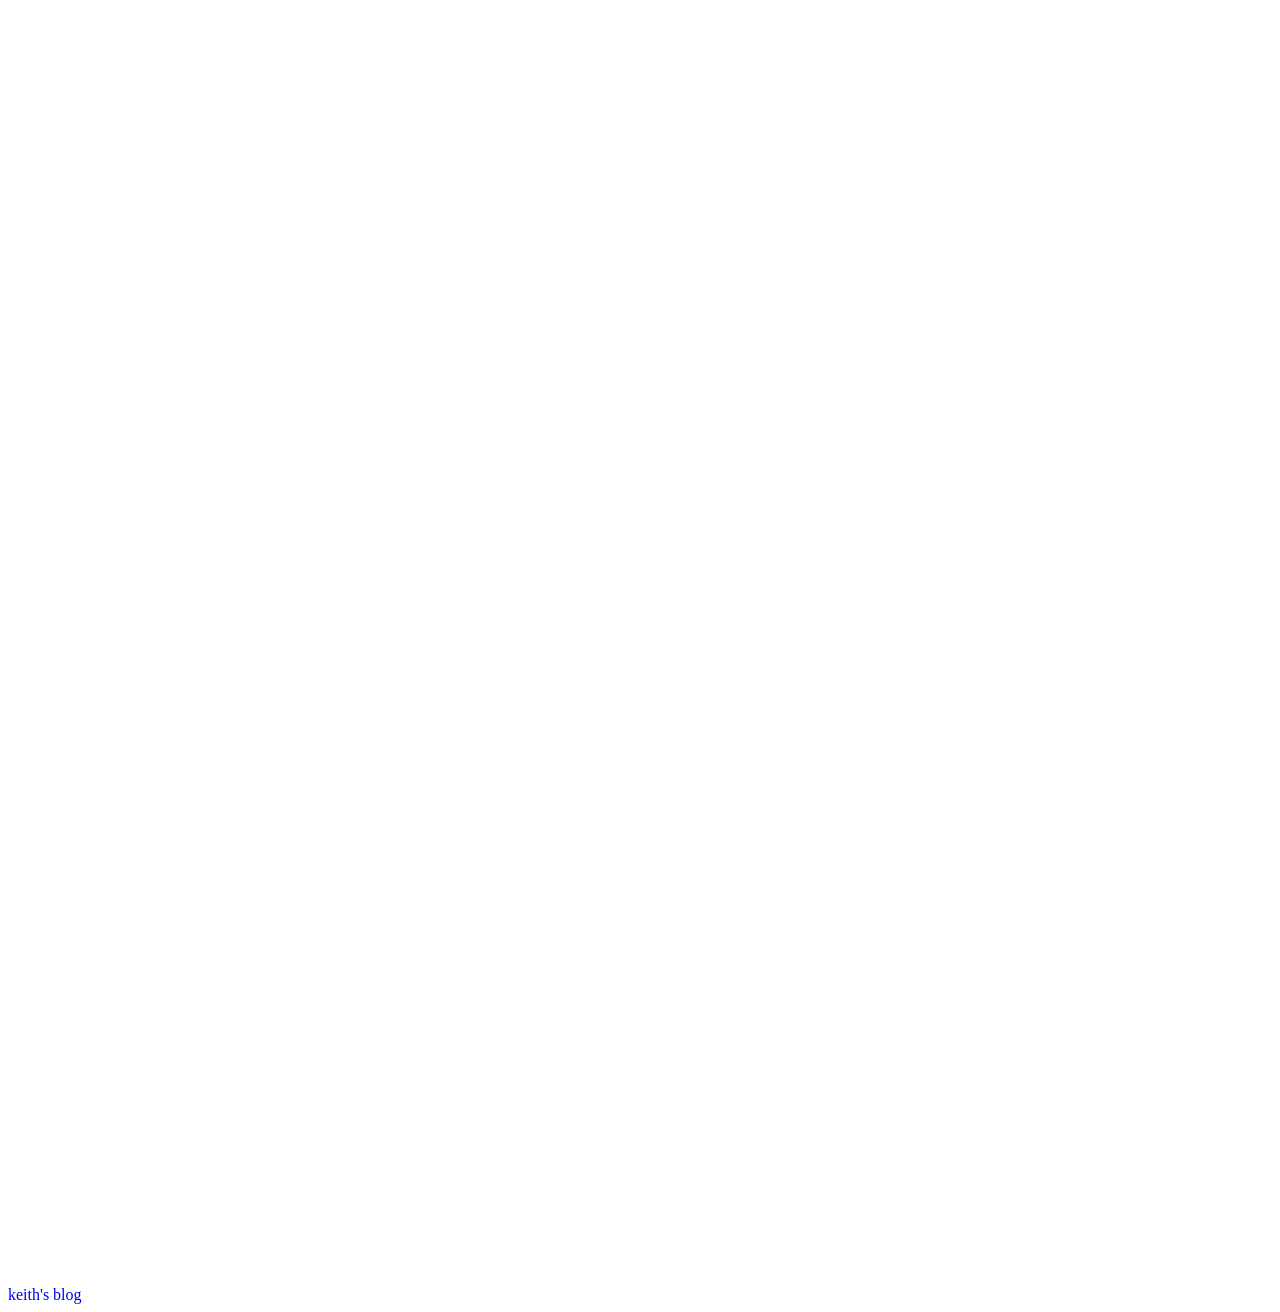
==== index.html @ 665fcb76 "deploy: 7467a9b191d3fef3c4c8ea8bb7dedc70fc326754" ====
<!doctype html><html lang=en><head><meta name=generator content="Hugo 0.96.0"><title>Keith's Blog</title><meta charset=utf-8><meta name=viewport content="width=device-width,initial-scale=1"><meta name=description content><meta name=keywords content><meta name=robots content="noodp"><link rel=canonical href=http://blog.keith.collister.xyz/><link rel=stylesheet href=http://blog.keith.collister.xyz/assets/style.css><link rel=stylesheet href=http://blog.keith.collister.xyz/style.css><link rel=apple-touch-icon-precomposed sizes=144x144 href=http://blog.keith.collister.xyz/img/apple-touch-icon-144-precomposed.png><link rel="shortcut icon" href=http://blog.keith.collister.xyz/img/favicon.png><link href=http://blog.keith.collister.xyz/assets/fonts/Inter-Italic.woff2 rel=preload type=font/woff2 as=font crossorigin><link href=http://blog.keith.collister.xyz/assets/fonts/Inter-Regular.woff2 rel=preload type=font/woff2 as=font crossorigin><link href=http://blog.keith.collister.xyz/assets/fonts/Inter-Medium.woff2 rel=preload type=font/woff2 as=font crossorigin><link href=http://blog.keith.collister.xyz/assets/fonts/Inter-MediumItalic.woff2 rel=preload type=font/woff2 as=font crossorigin><link href=http://blog.keith.collister.xyz/assets/fonts/Inter-Bold.woff2 rel=preload type=font/woff2 as=font crossorigin><link href=http://blog.keith.collister.xyz/assets/fonts/Inter-BoldItalic.woff2 rel=preload type=font/woff2 as=font crossorigin><meta name=twitter:card content="summary"><meta name=twitter:title content="Keith's Blog"><meta name=twitter:description content><meta property="og:title" content="Keith's Blog"><meta property="og:description" content><meta property="og:type" content="website"><meta property="og:url" content="http://blog.keith.collister.xyz/"><link rel=alternate type=application/rss+xml href=/index.xml title="Keith's Blog"></head><body class=dark-theme><div class=container><header class=header><span class=header__inner><a href=/ class=logo style=text-decoration:none><span class=logo__mark><svg xmlns="http://www.w3.org/2000/svg" class="greater-icon" viewBox="0 0 44 44"><path fill="none" d="M15 8l14.729 14.382L15 35.367"/></svg></span><span class=logo__text>keith's blog</span>
<span class=logo__cursor></span></a>
<span class=header__right><span class=theme-toggle><svg class="theme-toggler" width="24" height="24" viewBox="0 0 48 48" fill="none" xmlns="http://www.w3.org/2000/svg"><path d="M22 41c10.4934.0 19-8.5066 19-19C41 11.5066 32.4934 3 22 3 11.5066 3 3 11.5066 3 22s8.5066 19 19 19zM7 22C7 13.7157 13.7157 7 22 7V37C13.7157 37 7 30.2843 7 22z"/></svg></span></span></span></header><div class=content><div class=posts><div class=pagination><div class=pagination__buttons></div></div></div></div><script src=http://blog.keith.collister.xyz/assets/main.js></script>
<script src=http://blog.keith.collister.xyz/assets/prism.js></script></div></body></html>
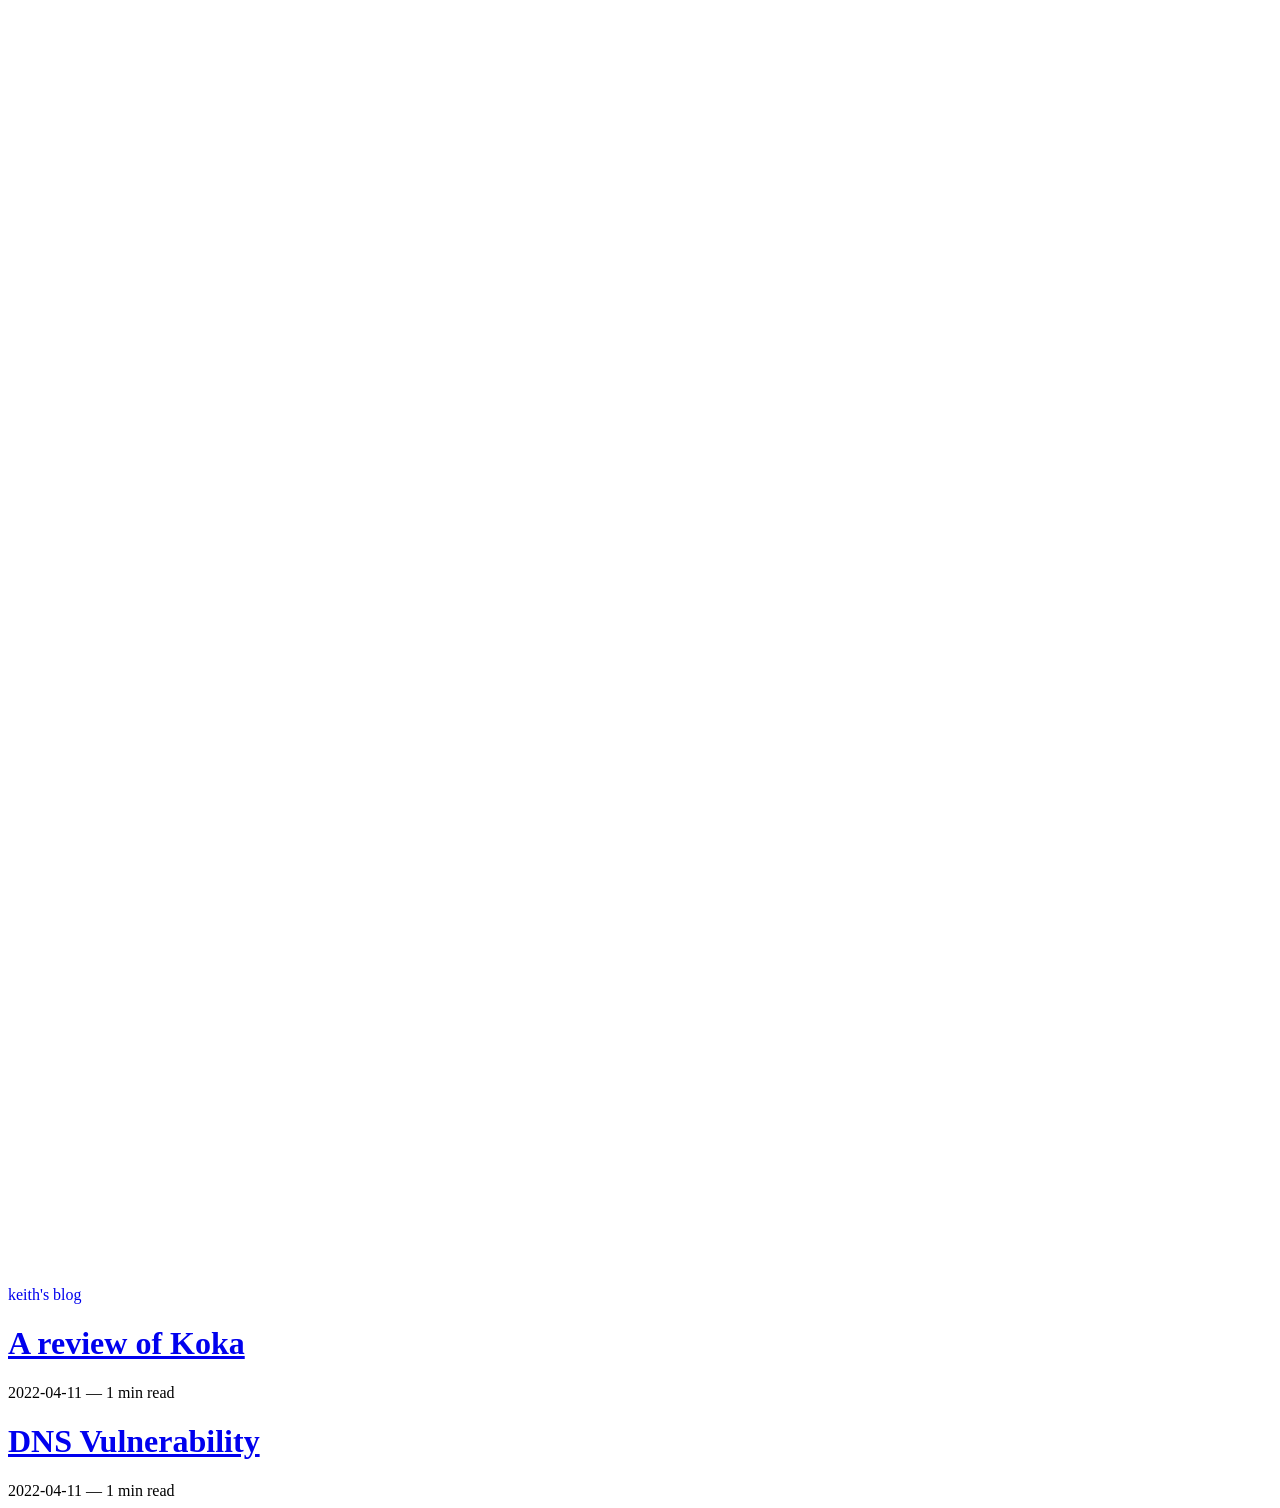
==== commit c81e86cb: "deploy: b798e35c805c9d2d4be2129c0495763249a9fbf0" ====
--- a/index.html
+++ b/index.html
@@ -1,4 +1,6 @@
 <!doctype html><html lang=en><head><meta name=generator content="Hugo 0.96.0"><title>Keith's Blog</title><meta charset=utf-8><meta name=viewport content="width=device-width,initial-scale=1"><meta name=description content><meta name=keywords content><meta name=robots content="noodp"><link rel=canonical href=http://blog.keith.collister.xyz/><link rel=stylesheet href=http://blog.keith.collister.xyz/assets/style.css><link rel=stylesheet href=http://blog.keith.collister.xyz/style.css><link rel=apple-touch-icon-precomposed sizes=144x144 href=http://blog.keith.collister.xyz/img/apple-touch-icon-144-precomposed.png><link rel="shortcut icon" href=http://blog.keith.collister.xyz/img/favicon.png><link href=http://blog.keith.collister.xyz/assets/fonts/Inter-Italic.woff2 rel=preload type=font/woff2 as=font crossorigin><link href=http://blog.keith.collister.xyz/assets/fonts/Inter-Regular.woff2 rel=preload type=font/woff2 as=font crossorigin><link href=http://blog.keith.collister.xyz/assets/fonts/Inter-Medium.woff2 rel=preload type=font/woff2 as=font crossorigin><link href=http://blog.keith.collister.xyz/assets/fonts/Inter-MediumItalic.woff2 rel=preload type=font/woff2 as=font crossorigin><link href=http://blog.keith.collister.xyz/assets/fonts/Inter-Bold.woff2 rel=preload type=font/woff2 as=font crossorigin><link href=http://blog.keith.collister.xyz/assets/fonts/Inter-BoldItalic.woff2 rel=preload type=font/woff2 as=font crossorigin><meta name=twitter:card content="summary"><meta name=twitter:title content="Keith's Blog"><meta name=twitter:description content><meta property="og:title" content="Keith's Blog"><meta property="og:description" content><meta property="og:type" content="website"><meta property="og:url" content="http://blog.keith.collister.xyz/"><link rel=alternate type=application/rss+xml href=/index.xml title="Keith's Blog"></head><body class=dark-theme><div class=container><header class=header><span class=header__inner><a href=/ class=logo style=text-decoration:none><span class=logo__mark><svg xmlns="http://www.w3.org/2000/svg" class="greater-icon" viewBox="0 0 44 44"><path fill="none" d="M15 8l14.729 14.382L15 35.367"/></svg></span><span class=logo__text>keith's blog</span>
 <span class=logo__cursor></span></a>
-<span class=header__right><span class=theme-toggle><svg class="theme-toggler" width="24" height="24" viewBox="0 0 48 48" fill="none" xmlns="http://www.w3.org/2000/svg"><path d="M22 41c10.4934.0 19-8.5066 19-19C41 11.5066 32.4934 3 22 3 11.5066 3 3 11.5066 3 22s8.5066 19 19 19zM7 22C7 13.7157 13.7157 7 22 7V37C13.7157 37 7 30.2843 7 22z"/></svg></span></span></span></header><div class=content><div class=posts><div class=pagination><div class=pagination__buttons></div></div></div></div><script src=http://blog.keith.collister.xyz/assets/main.js></script>
+<span class=header__right><span class=theme-toggle><svg class="theme-toggler" width="24" height="24" viewBox="0 0 48 48" fill="none" xmlns="http://www.w3.org/2000/svg"><path d="M22 41c10.4934.0 19-8.5066 19-19C41 11.5066 32.4934 3 22 3 11.5066 3 3 11.5066 3 22s8.5066 19 19 19zM7 22C7 13.7157 13.7157 7 22 7V37C13.7157 37 7 30.2843 7 22z"/></svg></span></span></span></header><div class=content><div class=posts><div class="post on-list"><h1 class=post-title><a href=http://blog.keith.collister.xyz/posts/koka_review/>A review of Koka</a></h1><div class=post-meta><span class=post-date>2022-04-11</span>
+<span class=post-read-time>— 1 min read</span></div><div class=post-content></div></div><div class="post on-list"><h1 class=post-title><a href=http://blog.keith.collister.xyz/posts/dns_vulnerability/>DNS Vulnerability</a></h1><div class=post-meta><span class=post-date>2022-04-11</span>
+<span class=post-read-time>— 1 min read</span></div><div class=post-content></div></div><div class=pagination><div class=pagination__buttons></div></div></div></div><script src=http://blog.keith.collister.xyz/assets/main.js></script>
 <script src=http://blog.keith.collister.xyz/assets/prism.js></script></div></body></html>
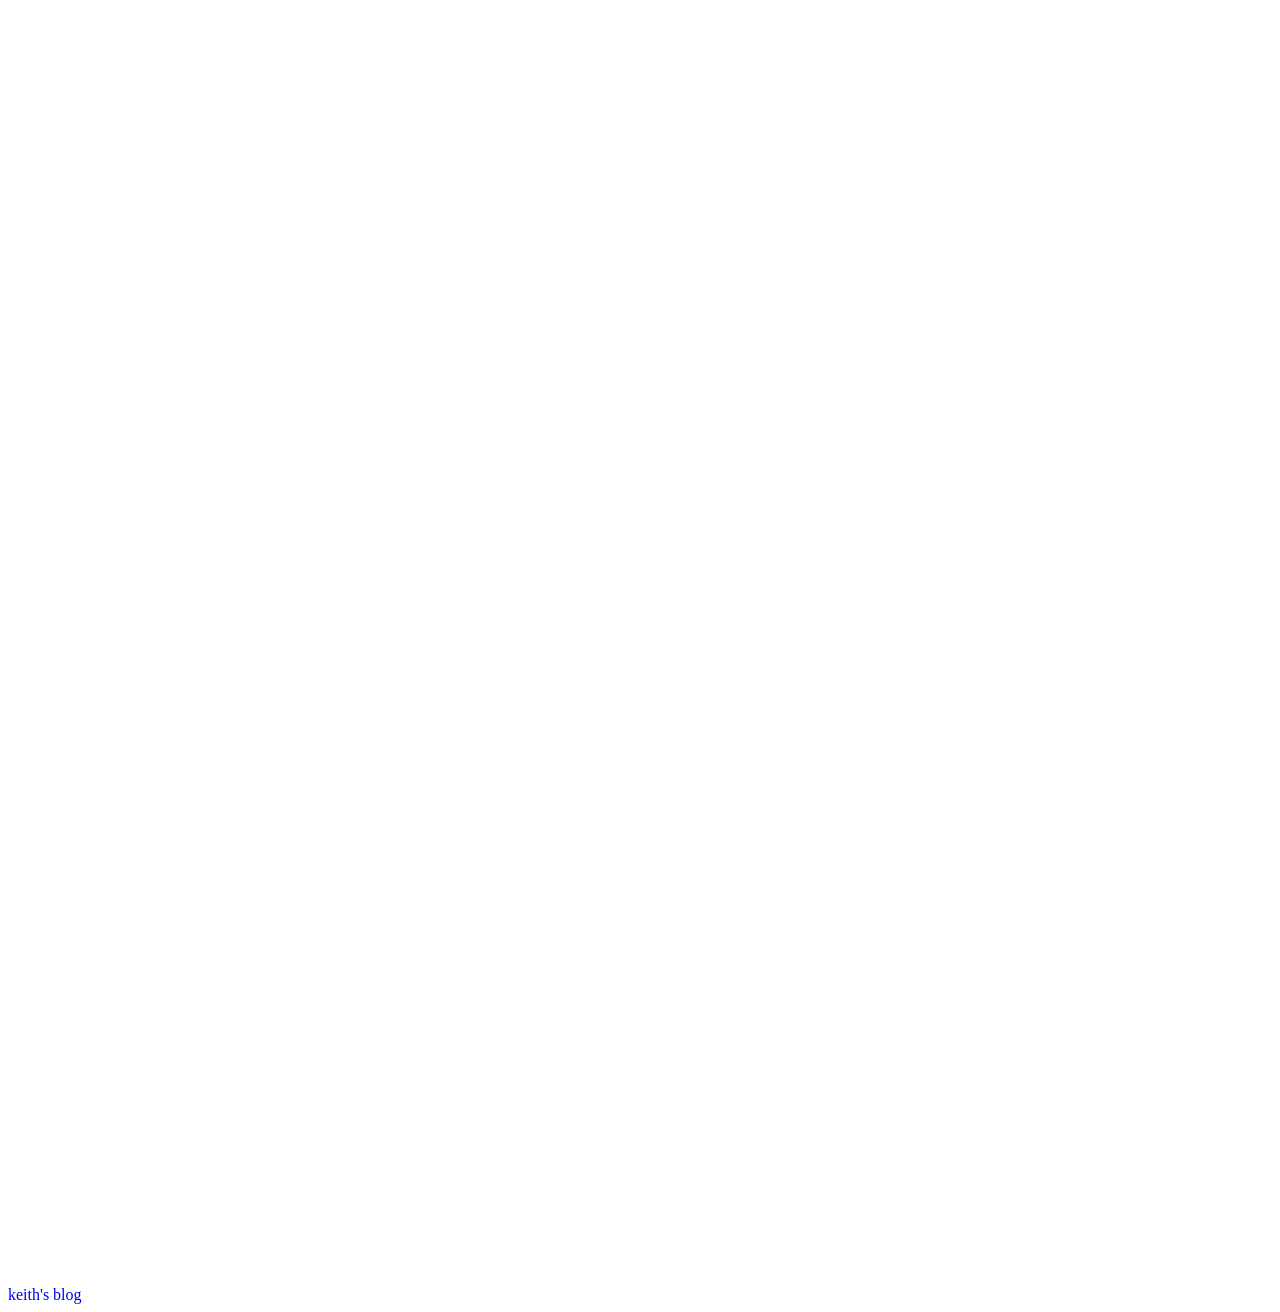
==== commit a235dee9: "deploy: 0e5fec80eec48fdba8fe1d11ca25cb1de977c1ba" ====
--- a/index.html
+++ b/index.html
@@ -1,6 +1,4 @@
-<!doctype html><html lang=en><head><meta name=generator content="Hugo 0.96.0"><title>Keith's Blog</title><meta charset=utf-8><meta name=viewport content="width=device-width,initial-scale=1"><meta name=description content><meta name=keywords content><meta name=robots content="noodp"><link rel=canonical href=http://blog.keith.collister.xyz/><link rel=stylesheet href=http://blog.keith.collister.xyz/assets/style.css><link rel=stylesheet href=http://blog.keith.collister.xyz/style.css><link rel=apple-touch-icon-precomposed sizes=144x144 href=http://blog.keith.collister.xyz/img/apple-touch-icon-144-precomposed.png><link rel="shortcut icon" href=http://blog.keith.collister.xyz/img/favicon.png><link href=http://blog.keith.collister.xyz/assets/fonts/Inter-Italic.woff2 rel=preload type=font/woff2 as=font crossorigin><link href=http://blog.keith.collister.xyz/assets/fonts/Inter-Regular.woff2 rel=preload type=font/woff2 as=font crossorigin><link href=http://blog.keith.collister.xyz/assets/fonts/Inter-Medium.woff2 rel=preload type=font/woff2 as=font crossorigin><link href=http://blog.keith.collister.xyz/assets/fonts/Inter-MediumItalic.woff2 rel=preload type=font/woff2 as=font crossorigin><link href=http://blog.keith.collister.xyz/assets/fonts/Inter-Bold.woff2 rel=preload type=font/woff2 as=font crossorigin><link href=http://blog.keith.collister.xyz/assets/fonts/Inter-BoldItalic.woff2 rel=preload type=font/woff2 as=font crossorigin><meta name=twitter:card content="summary"><meta name=twitter:title content="Keith's Blog"><meta name=twitter:description content><meta property="og:title" content="Keith's Blog"><meta property="og:description" content><meta property="og:type" content="website"><meta property="og:url" content="http://blog.keith.collister.xyz/"><link rel=alternate type=application/rss+xml href=/index.xml title="Keith's Blog"></head><body class=dark-theme><div class=container><header class=header><span class=header__inner><a href=/ class=logo style=text-decoration:none><span class=logo__mark><svg xmlns="http://www.w3.org/2000/svg" class="greater-icon" viewBox="0 0 44 44"><path fill="none" d="M15 8l14.729 14.382L15 35.367"/></svg></span><span class=logo__text>keith's blog</span>
+<!doctype html><html lang=en><head><meta name=generator content="Hugo 0.97.0"><title></title><meta charset=utf-8><meta name=viewport content="width=device-width,initial-scale=1"><meta name=description content><meta name=keywords content><meta name=robots content="noodp"><link rel=canonical href=https://blog.keith.collister.xyz/><link rel=stylesheet href=https://blog.keith.collister.xyz/assets/style.css><link rel=stylesheet href=https://blog.keith.collister.xyz/style.css><link rel=apple-touch-icon-precomposed sizes=144x144 href=https://blog.keith.collister.xyz/img/apple-touch-icon-144-precomposed.png><link rel="shortcut icon" href=https://blog.keith.collister.xyz/img/favicon.png><link href=https://blog.keith.collister.xyz/assets/fonts/Inter-Italic.woff2 rel=preload type=font/woff2 as=font crossorigin><link href=https://blog.keith.collister.xyz/assets/fonts/Inter-Regular.woff2 rel=preload type=font/woff2 as=font crossorigin><link href=https://blog.keith.collister.xyz/assets/fonts/Inter-Medium.woff2 rel=preload type=font/woff2 as=font crossorigin><link href=https://blog.keith.collister.xyz/assets/fonts/Inter-MediumItalic.woff2 rel=preload type=font/woff2 as=font crossorigin><link href=https://blog.keith.collister.xyz/assets/fonts/Inter-Bold.woff2 rel=preload type=font/woff2 as=font crossorigin><link href=https://blog.keith.collister.xyz/assets/fonts/Inter-BoldItalic.woff2 rel=preload type=font/woff2 as=font crossorigin><meta name=twitter:card content="summary"><meta name=twitter:title content><meta name=twitter:description content><meta property="og:title" content><meta property="og:description" content><meta property="og:type" content="website"><meta property="og:url" content="https://blog.keith.collister.xyz/"><link rel=alternate type=application/rss+xml href=/index.xml title></head><body class=dark-theme><div class=container><header class=header><span class=header__inner><a href=/ class=logo style=text-decoration:none><span class=logo__mark><svg xmlns="http://www.w3.org/2000/svg" class="greater-icon" viewBox="0 0 44 44"><path fill="none" d="M15 8l14.729 14.382L15 35.367"/></svg></span><span class=logo__text>keith's blog</span>
 <span class=logo__cursor></span></a>
-<span class=header__right><span class=theme-toggle><svg class="theme-toggler" width="24" height="24" viewBox="0 0 48 48" fill="none" xmlns="http://www.w3.org/2000/svg"><path d="M22 41c10.4934.0 19-8.5066 19-19C41 11.5066 32.4934 3 22 3 11.5066 3 3 11.5066 3 22s8.5066 19 19 19zM7 22C7 13.7157 13.7157 7 22 7V37C13.7157 37 7 30.2843 7 22z"/></svg></span></span></span></header><div class=content><div class=posts><div class="post on-list"><h1 class=post-title><a href=http://blog.keith.collister.xyz/posts/koka_review/>A review of Koka</a></h1><div class=post-meta><span class=post-date>2022-04-11</span>
-<span class=post-read-time>— 1 min read</span></div><div class=post-content></div></div><div class="post on-list"><h1 class=post-title><a href=http://blog.keith.collister.xyz/posts/dns_vulnerability/>DNS Vulnerability</a></h1><div class=post-meta><span class=post-date>2022-04-11</span>
-<span class=post-read-time>— 1 min read</span></div><div class=post-content></div></div><div class=pagination><div class=pagination__buttons></div></div></div></div><script src=http://blog.keith.collister.xyz/assets/main.js></script>
-<script src=http://blog.keith.collister.xyz/assets/prism.js></script></div></body></html>+<span class=header__right><span class=theme-toggle><svg class="theme-toggler" width="24" height="24" viewBox="0 0 48 48" fill="none" xmlns="http://www.w3.org/2000/svg"><path d="M22 41c10.4934.0 19-8.5066 19-19C41 11.5066 32.4934 3 22 3 11.5066 3 3 11.5066 3 22s8.5066 19 19 19zM7 22C7 13.7157 13.7157 7 22 7V37C13.7157 37 7 30.2843 7 22z"/></svg></span></span></span></header><div class=content><div class=posts><div class=pagination><div class=pagination__buttons></div></div></div></div><script src=https://blog.keith.collister.xyz/assets/main.js></script>
+<script src=https://blog.keith.collister.xyz/assets/prism.js></script></div></body></html>
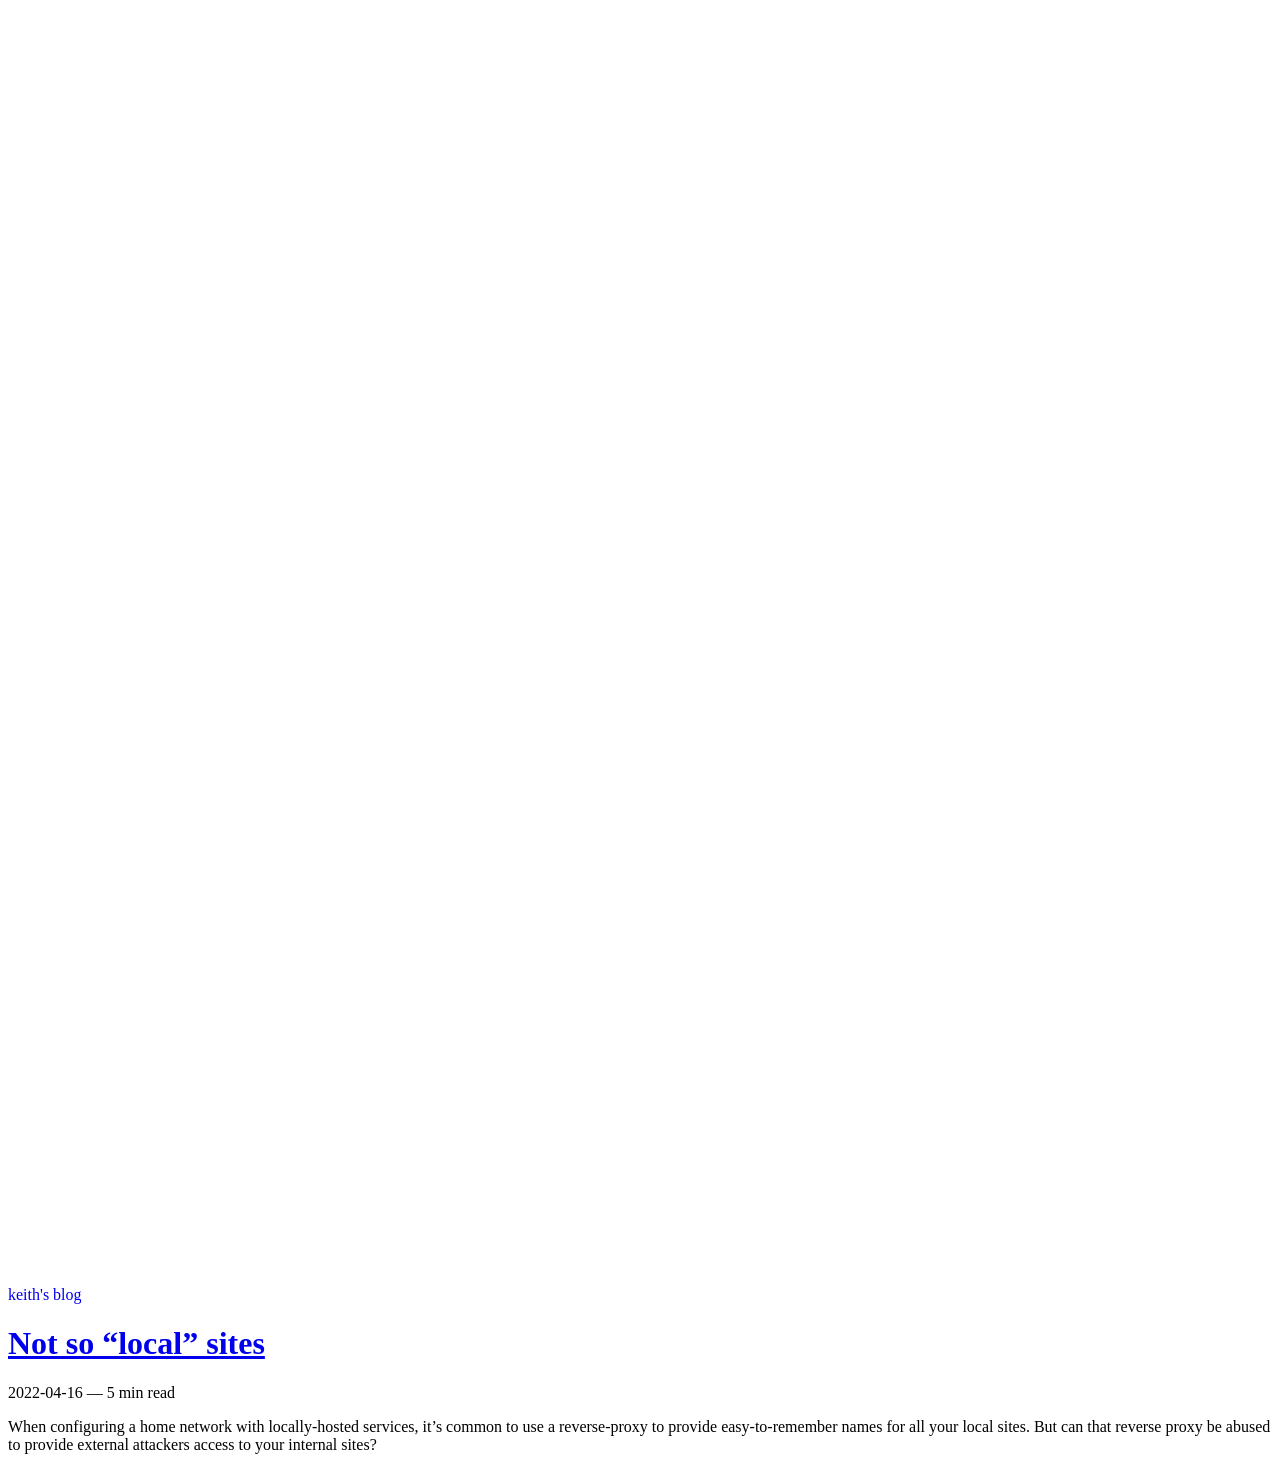
==== commit bab448c8: "deploy: b9a1954aa214d197851d45829883e8b034d3f8b5" ====
--- a/index.html
+++ b/index.html
@@ -1,4 +1,5 @@
 <!doctype html><html lang=en><head><meta name=generator content="Hugo 0.97.0"><title></title><meta charset=utf-8><meta name=viewport content="width=device-width,initial-scale=1"><meta name=description content><meta name=keywords content><meta name=robots content="noodp"><link rel=canonical href=https://blog.keith.collister.xyz/><link rel=stylesheet href=https://blog.keith.collister.xyz/assets/style.css><link rel=stylesheet href=https://blog.keith.collister.xyz/style.css><link rel=apple-touch-icon-precomposed sizes=144x144 href=https://blog.keith.collister.xyz/img/apple-touch-icon-144-precomposed.png><link rel="shortcut icon" href=https://blog.keith.collister.xyz/img/favicon.png><link href=https://blog.keith.collister.xyz/assets/fonts/Inter-Italic.woff2 rel=preload type=font/woff2 as=font crossorigin><link href=https://blog.keith.collister.xyz/assets/fonts/Inter-Regular.woff2 rel=preload type=font/woff2 as=font crossorigin><link href=https://blog.keith.collister.xyz/assets/fonts/Inter-Medium.woff2 rel=preload type=font/woff2 as=font crossorigin><link href=https://blog.keith.collister.xyz/assets/fonts/Inter-MediumItalic.woff2 rel=preload type=font/woff2 as=font crossorigin><link href=https://blog.keith.collister.xyz/assets/fonts/Inter-Bold.woff2 rel=preload type=font/woff2 as=font crossorigin><link href=https://blog.keith.collister.xyz/assets/fonts/Inter-BoldItalic.woff2 rel=preload type=font/woff2 as=font crossorigin><meta name=twitter:card content="summary"><meta name=twitter:title content><meta name=twitter:description content><meta property="og:title" content><meta property="og:description" content><meta property="og:type" content="website"><meta property="og:url" content="https://blog.keith.collister.xyz/"><link rel=alternate type=application/rss+xml href=/index.xml title></head><body class=dark-theme><div class=container><header class=header><span class=header__inner><a href=/ class=logo style=text-decoration:none><span class=logo__mark><svg xmlns="http://www.w3.org/2000/svg" class="greater-icon" viewBox="0 0 44 44"><path fill="none" d="M15 8l14.729 14.382L15 35.367"/></svg></span><span class=logo__text>keith's blog</span>
 <span class=logo__cursor></span></a>
-<span class=header__right><span class=theme-toggle><svg class="theme-toggler" width="24" height="24" viewBox="0 0 48 48" fill="none" xmlns="http://www.w3.org/2000/svg"><path d="M22 41c10.4934.0 19-8.5066 19-19C41 11.5066 32.4934 3 22 3 11.5066 3 3 11.5066 3 22s8.5066 19 19 19zM7 22C7 13.7157 13.7157 7 22 7V37C13.7157 37 7 30.2843 7 22z"/></svg></span></span></span></header><div class=content><div class=posts><div class=pagination><div class=pagination__buttons></div></div></div></div><script src=https://blog.keith.collister.xyz/assets/main.js></script>
+<span class=header__right><span class=theme-toggle><svg class="theme-toggler" width="24" height="24" viewBox="0 0 48 48" fill="none" xmlns="http://www.w3.org/2000/svg"><path d="M22 41c10.4934.0 19-8.5066 19-19C41 11.5066 32.4934 3 22 3 11.5066 3 3 11.5066 3 22s8.5066 19 19 19zM7 22C7 13.7157 13.7157 7 22 7V37C13.7157 37 7 30.2843 7 22z"/></svg></span></span></span></header><div class=content><div class=posts><div class="post on-list"><h1 class=post-title><a href=https://blog.keith.collister.xyz/posts/local_site_vulnerability/>Not so &ldquo;local&rdquo; sites</a></h1><div class=post-meta><span class=post-date>2022-04-16</span>
+<span class=post-read-time>— 5 min read</span></div><div class=post-content><p>When configuring a home network with locally-hosted services, it&rsquo;s common to use a reverse-proxy to provide easy-to-remember names for all your local sites. But can that reverse proxy be abused to provide external attackers access to your internal sites?</p></div></div><div class=pagination><div class=pagination__buttons></div></div></div></div><script src=https://blog.keith.collister.xyz/assets/main.js></script>
 <script src=https://blog.keith.collister.xyz/assets/prism.js></script></div></body></html>
